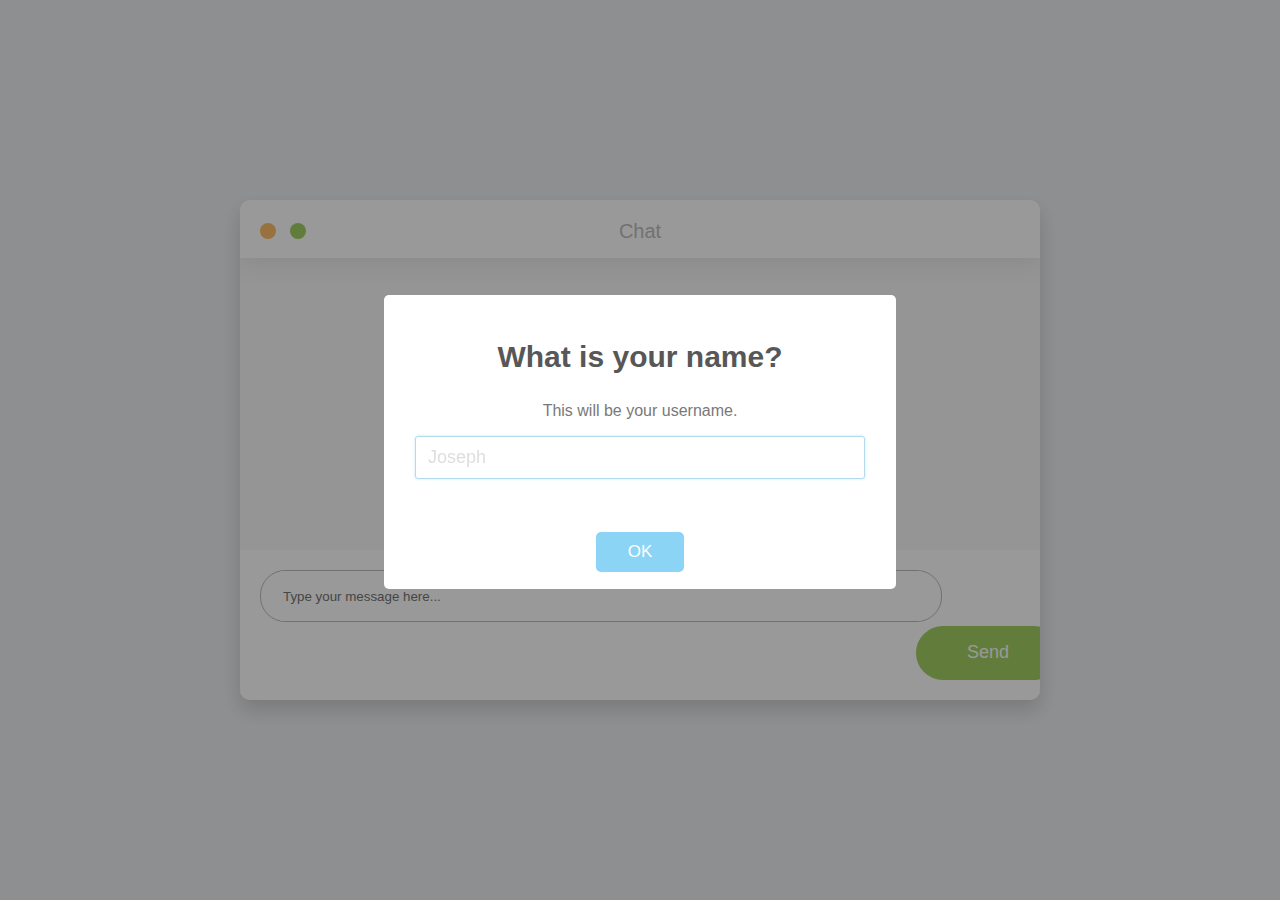
==== index.html @ 56954f87 "Moving chatform.html to index.html" ====
<!DOCTYPE html>
<html lang="en-US">

<head>
    <link href="https://maxcdn.bootstrapcdn.com/bootstrap/3.3.6/css/bootstrap.min.css" rel="stylesheet" integrity="sha384-1q8mTJOASx8j1Au+a5WDVnPi2lkFfwwEAa8hDDdjZlpLegxhjVME1fgjWPGmkzs7" crossorigin="anonymous">
    <link rel="stylesheet" type="text/css" href="styles/sweetalert.css">
    <link rel="stylesheet" type="text/css" href="styles/main.css">
</head>

<body>
    <div class="chat_window">
        <div class="top_menu">
            <div class="buttons">
                <div class="button minimize"></div>
                <div class="button maximize"></div>
            </div>
            <div class="title">Chat</div>
        </div>
        <ul class="messages"></ul>
        <div class="bottom_wrapper clearfix">
            <div class="message_input_wrapper">
                <input class="message_input" placeholder="Type your message here..." />
            </div>
            <div class="send_message">
                <div class="icon"></div>
                <div class="text">Send</div>
            </div>
        </div>
    </div>
    <!-- The HTML we clone to make new messages with content -->
    <div class="message_template">
        <li class="message">
            <div class="text_wrapper">
                <div class="text"></div>
            </div>
        </li>
    </div>
</body>

<script src="https://code.jquery.com/jquery-1.12.3.min.js"></script>
<script src="https://maxcdn.bootstrapcdn.com/bootstrap/3.3.6/js/bootstrap.min.js" integrity="sha384-0mSbJDEHialfmuBBQP6A4Qrprq5OVfW37PRR3j5ELqxss1yVqOtnepnHVP9aJ7xS" crossorigin="anonymous"></script>
<script src="scripts/sweetalert.min.js"></script>
<script src="scripts/main.js"></script>

</html>
---- styles/sweetalert.css ----
body.stop-scrolling {
  height: 100%;
  overflow: hidden; }

.sweet-overlay {
  background-color: black;
  /* IE8 */
  -ms-filter: "progid:DXImageTransform.Microsoft.Alpha(Opacity=40)";
  /* IE8 */
  background-color: rgba(0, 0, 0, 0.4);
  position: fixed;
  left: 0;
  right: 0;
  top: 0;
  bottom: 0;
  display: none;
  z-index: 10000; }

.sweet-alert {
  background-color: white;
  font-family: 'Open Sans', 'Helvetica Neue', Helvetica, Arial, sans-serif;
  width: 478px;
  padding: 17px;
  border-radius: 5px;
  text-align: center;
  position: fixed;
  left: 50%;
  top: 50%;
  margin-left: -256px;
  margin-top: -200px;
  overflow: hidden;
  display: none;
  z-index: 99999; }
  @media all and (max-width: 540px) {
    .sweet-alert {
      width: auto;
      margin-left: 0;
      margin-right: 0;
      left: 15px;
      right: 15px; } }
  .sweet-alert h2 {
    color: #575757;
    font-size: 30px;
    text-align: center;
    font-weight: 600;
    text-transform: none;
    position: relative;
    margin: 25px 0;
    padding: 0;
    line-height: 40px;
    display: block; }
  .sweet-alert p {
    color: #797979;
    font-size: 16px;
    text-align: center;
    font-weight: 300;
    position: relative;
    text-align: inherit;
    float: none;
    margin: 0;
    padding: 0;
    line-height: normal; }
  .sweet-alert fieldset {
    border: none;
    position: relative; }
  .sweet-alert .sa-error-container {
    background-color: #f1f1f1;
    margin-left: -17px;
    margin-right: -17px;
    overflow: hidden;
    padding: 0 10px;
    max-height: 0;
    webkit-transition: padding 0.15s, max-height 0.15s;
    transition: padding 0.15s, max-height 0.15s; }
    .sweet-alert .sa-error-container.show {
      padding: 10px 0;
      max-height: 100px;
      webkit-transition: padding 0.2s, max-height 0.2s;
      transition: padding 0.25s, max-height 0.25s; }
    .sweet-alert .sa-error-container .icon {
      display: inline-block;
      width: 24px;
      height: 24px;
      border-radius: 50%;
      background-color: #ea7d7d;
      color: white;
      line-height: 24px;
      text-align: center;
      margin-right: 3px; }
    .sweet-alert .sa-error-container p {
      display: inline-block; }
  .sweet-alert .sa-input-error {
    position: absolute;
    top: 29px;
    right: 26px;
    width: 20px;
    height: 20px;
    opacity: 0;
    -webkit-transform: scale(0.5);
    transform: scale(0.5);
    -webkit-transform-origin: 50% 50%;
    transform-origin: 50% 50%;
    -webkit-transition: all 0.1s;
    transition: all 0.1s; }
    .sweet-alert .sa-input-error::before, .sweet-alert .sa-input-error::after {
      content: "";
      width: 20px;
      height: 6px;
      background-color: #f06e57;
      border-radius: 3px;
      position: absolute;
      top: 50%;
      margin-top: -4px;
      left: 50%;
      margin-left: -9px; }
    .sweet-alert .sa-input-error::before {
      -webkit-transform: rotate(-45deg);
      transform: rotate(-45deg); }
    .sweet-alert .sa-input-error::after {
      -webkit-transform: rotate(45deg);
      transform: rotate(45deg); }
    .sweet-alert .sa-input-error.show {
      opacity: 1;
      -webkit-transform: scale(1);
      transform: scale(1); }
  .sweet-alert input {
    width: 100%;
    box-sizing: border-box;
    border-radius: 3px;
    border: 1px solid #d7d7d7;
    height: 43px;
    margin-top: 10px;
    margin-bottom: 17px;
    font-size: 18px;
    box-shadow: inset 0px 1px 1px rgba(0, 0, 0, 0.06);
    padding: 0 12px;
    display: none;
    -webkit-transition: all 0.3s;
    transition: all 0.3s; }
    .sweet-alert input:focus {
      outline: none;
      box-shadow: 0px 0px 3px #c4e6f5;
      border: 1px solid #b4dbed; }
      .sweet-alert input:focus::-moz-placeholder {
        transition: opacity 0.3s 0.03s ease;
        opacity: 0.5; }
      .sweet-alert input:focus:-ms-input-placeholder {
        transition: opacity 0.3s 0.03s ease;
        opacity: 0.5; }
      .sweet-alert input:focus::-webkit-input-placeholder {
        transition: opacity 0.3s 0.03s ease;
        opacity: 0.5; }
    .sweet-alert input::-moz-placeholder {
      color: #bdbdbd; }
    .sweet-alert input:-ms-input-placeholder {
      color: #bdbdbd; }
    .sweet-alert input::-webkit-input-placeholder {
      color: #bdbdbd; }
  .sweet-alert.show-input input {
    display: block; }
  .sweet-alert .sa-confirm-button-container {
    display: inline-block;
    position: relative; }
  .sweet-alert .la-ball-fall {
    position: absolute;
    left: 50%;
    top: 50%;
    margin-left: -27px;
    margin-top: 4px;
    opacity: 0;
    visibility: hidden; }
  .sweet-alert button {
    background-color: #8CD4F5;
    color: white;
    border: none;
    box-shadow: none;
    font-size: 17px;
    font-weight: 500;
    -webkit-border-radius: 4px;
    border-radius: 5px;
    padding: 10px 32px;
    margin: 26px 5px 0 5px;
    cursor: pointer; }
    .sweet-alert button:focus {
      outline: none;
      box-shadow: 0 0 2px rgba(128, 179, 235, 0.5), inset 0 0 0 1px rgba(0, 0, 0, 0.05); }
    .sweet-alert button:hover {
      background-color: #7ecff4; }
    .sweet-alert button:active {
      background-color: #5dc2f1; }
    .sweet-alert button.cancel {
      background-color: #C1C1C1; }
      .sweet-alert button.cancel:hover {
        background-color: #b9b9b9; }
      .sweet-alert button.cancel:active {
        background-color: #a8a8a8; }
      .sweet-alert button.cancel:focus {
        box-shadow: rgba(197, 205, 211, 0.8) 0px 0px 2px, rgba(0, 0, 0, 0.0470588) 0px 0px 0px 1px inset !important; }
    .sweet-alert button[disabled] {
      opacity: .6;
      cursor: default; }
    .sweet-alert button.confirm[disabled] {
      color: transparent; }
      .sweet-alert button.confirm[disabled] ~ .la-ball-fall {
        opacity: 1;
        visibility: visible;
        transition-delay: 0s; }
    .sweet-alert button::-moz-focus-inner {
      border: 0; }
  .sweet-alert[data-has-cancel-button=false] button {
    box-shadow: none !important; }
  .sweet-alert[data-has-confirm-button=false][data-has-cancel-button=false] {
    padding-bottom: 40px; }
  .sweet-alert .sa-icon {
    width: 80px;
    height: 80px;
    border: 4px solid gray;
    -webkit-border-radius: 40px;
    border-radius: 40px;
    border-radius: 50%;
    margin: 20px auto;
    padding: 0;
    position: relative;
    box-sizing: content-box; }
    .sweet-alert .sa-icon.sa-error {
      border-color: #F27474; }
      .sweet-alert .sa-icon.sa-error .sa-x-mark {
        position: relative;
        display: block; }
      .sweet-alert .sa-icon.sa-error .sa-line {
        position: absolute;
        height: 5px;
        width: 47px;
        background-color: #F27474;
        display: block;
        top: 37px;
        border-radius: 2px; }
        .sweet-alert .sa-icon.sa-error .sa-line.sa-left {
          -webkit-transform: rotate(45deg);
          transform: rotate(45deg);
          left: 17px; }
        .sweet-alert .sa-icon.sa-error .sa-line.sa-right {
          -webkit-transform: rotate(-45deg);
          transform: rotate(-45deg);
          right: 16px; }
    .sweet-alert .sa-icon.sa-warning {
      border-color: #F8BB86; }
      .sweet-alert .sa-icon.sa-warning .sa-body {
        position: absolute;
        width: 5px;
        height: 47px;
        left: 50%;
        top: 10px;
        -webkit-border-radius: 2px;
        border-radius: 2px;
        margin-left: -2px;
        background-color: #F8BB86; }
      .sweet-alert .sa-icon.sa-warning .sa-dot {
        position: absolute;
        width: 7px;
        height: 7px;
        -webkit-border-radius: 50%;
        border-radius: 50%;
        margin-left: -3px;
        left: 50%;
        bottom: 10px;
        background-color: #F8BB86; }
    .sweet-alert .sa-icon.sa-info {
      border-color: #C9DAE1; }
      .sweet-alert .sa-icon.sa-info::before {
        content: "";
        position: absolute;
        width: 5px;
        height: 29px;
        left: 50%;
        bottom: 17px;
        border-radius: 2px;
        margin-left: -2px;
        background-color: #C9DAE1; }
      .sweet-alert .sa-icon.sa-info::after {
        content: "";
        position: absolute;
        width: 7px;
        height: 7px;
        border-radius: 50%;
        margin-left: -3px;
        top: 19px;
        background-color: #C9DAE1; }
    .sweet-alert .sa-icon.sa-success {
      border-color: #A5DC86; }
      .sweet-alert .sa-icon.sa-success::before, .sweet-alert .sa-icon.sa-success::after {
        content: '';
        -webkit-border-radius: 40px;
        border-radius: 40px;
        border-radius: 50%;
        position: absolute;
        width: 60px;
        height: 120px;
        background: white;
        -webkit-transform: rotate(45deg);
        transform: rotate(45deg); }
      .sweet-alert .sa-icon.sa-success::before {
        -webkit-border-radius: 120px 0 0 120px;
        border-radius: 120px 0 0 120px;
        top: -7px;
        left: -33px;
        -webkit-transform: rotate(-45deg);
        transform: rotate(-45deg);
        -webkit-transform-origin: 60px 60px;
        transform-origin: 60px 60px; }
      .sweet-alert .sa-icon.sa-success::after {
        -webkit-border-radius: 0 120px 120px 0;
        border-radius: 0 120px 120px 0;
        top: -11px;
        left: 30px;
        -webkit-transform: rotate(-45deg);
        transform: rotate(-45deg);
        -webkit-transform-origin: 0px 60px;
        transform-origin: 0px 60px; }
      .sweet-alert .sa-icon.sa-success .sa-placeholder {
        width: 80px;
        height: 80px;
        border: 4px solid rgba(165, 220, 134, 0.2);
        -webkit-border-radius: 40px;
        border-radius: 40px;
        border-radius: 50%;
        box-sizing: content-box;
        position: absolute;
        left: -4px;
        top: -4px;
        z-index: 2; }
      .sweet-alert .sa-icon.sa-success .sa-fix {
        width: 5px;
        height: 90px;
        background-color: white;
        position: absolute;
        left: 28px;
        top: 8px;
        z-index: 1;
        -webkit-transform: rotate(-45deg);
        transform: rotate(-45deg); }
      .sweet-alert .sa-icon.sa-success .sa-line {
        height: 5px;
        background-color: #A5DC86;
        display: block;
        border-radius: 2px;
        position: absolute;
        z-index: 2; }
        .sweet-alert .sa-icon.sa-success .sa-line.sa-tip {
          width: 25px;
          left: 14px;
          top: 46px;
          -webkit-transform: rotate(45deg);
          transform: rotate(45deg); }
        .sweet-alert .sa-icon.sa-success .sa-line.sa-long {
          width: 47px;
          right: 8px;
          top: 38px;
          -webkit-transform: rotate(-45deg);
          transform: rotate(-45deg); }
    .sweet-alert .sa-icon.sa-custom {
      background-size: contain;
      border-radius: 0;
      border: none;
      background-position: center center;
      background-repeat: no-repeat; }

/*
 * Animations
 */
@-webkit-keyframes showSweetAlert {
  0% {
    transform: scale(0.7);
    -webkit-transform: scale(0.7); }
  45% {
    transform: scale(1.05);
    -webkit-transform: scale(1.05); }
  80% {
    transform: scale(0.95);
    -webkit-transform: scale(0.95); }
  100% {
    transform: scale(1);
    -webkit-transform: scale(1); } }

@keyframes showSweetAlert {
  0% {
    transform: scale(0.7);
    -webkit-transform: scale(0.7); }
  45% {
    transform: scale(1.05);
    -webkit-transform: scale(1.05); }
  80% {
    transform: scale(0.95);
    -webkit-transform: scale(0.95); }
  100% {
    transform: scale(1);
    -webkit-transform: scale(1); } }

@-webkit-keyframes hideSweetAlert {
  0% {
    transform: scale(1);
    -webkit-transform: scale(1); }
  100% {
    transform: scale(0.5);
    -webkit-transform: scale(0.5); } }

@keyframes hideSweetAlert {
  0% {
    transform: scale(1);
    -webkit-transform: scale(1); }
  100% {
    transform: scale(0.5);
    -webkit-transform: scale(0.5); } }

@-webkit-keyframes slideFromTop {
  0% {
    top: 0%; }
  100% {
    top: 50%; } }

@keyframes slideFromTop {
  0% {
    top: 0%; }
  100% {
    top: 50%; } }

@-webkit-keyframes slideToTop {
  0% {
    top: 50%; }
  100% {
    top: 0%; } }

@keyframes slideToTop {
  0% {
    top: 50%; }
  100% {
    top: 0%; } }

@-webkit-keyframes slideFromBottom {
  0% {
    top: 70%; }
  100% {
    top: 50%; } }

@keyframes slideFromBottom {
  0% {
    top: 70%; }
  100% {
    top: 50%; } }

@-webkit-keyframes slideToBottom {
  0% {
    top: 50%; }
  100% {
    top: 70%; } }

@keyframes slideToBottom {
  0% {
    top: 50%; }
  100% {
    top: 70%; } }

.showSweetAlert[data-animation=pop] {
  -webkit-animation: showSweetAlert 0.3s;
  animation: showSweetAlert 0.3s; }

.showSweetAlert[data-animation=none] {
  -webkit-animation: none;
  animation: none; }

.showSweetAlert[data-animation=slide-from-top] {
  -webkit-animation: slideFromTop 0.3s;
  animation: slideFromTop 0.3s; }

.showSweetAlert[data-animation=slide-from-bottom] {
  -webkit-animation: slideFromBottom 0.3s;
  animation: slideFromBottom 0.3s; }

.hideSweetAlert[data-animation=pop] {
  -webkit-animation: hideSweetAlert 0.2s;
  animation: hideSweetAlert 0.2s; }

.hideSweetAlert[data-animation=none] {
  -webkit-animation: none;
  animation: none; }

.hideSweetAlert[data-animation=slide-from-top] {
  -webkit-animation: slideToTop 0.4s;
  animation: slideToTop 0.4s; }

.hideSweetAlert[data-animation=slide-from-bottom] {
  -webkit-animation: slideToBottom 0.3s;
  animation: slideToBottom 0.3s; }

@-webkit-keyframes animateSuccessTip {
  0% {
    width: 0;
    left: 1px;
    top: 19px; }
  54% {
    width: 0;
    left: 1px;
    top: 19px; }
  70% {
    width: 50px;
    left: -8px;
    top: 37px; }
  84% {
    width: 17px;
    left: 21px;
    top: 48px; }
  100% {
    width: 25px;
    left: 14px;
    top: 45px; } }

@keyframes animateSuccessTip {
  0% {
    width: 0;
    left: 1px;
    top: 19px; }
  54% {
    width: 0;
    left: 1px;
    top: 19px; }
  70% {
    width: 50px;
    left: -8px;
    top: 37px; }
  84% {
    width: 17px;
    left: 21px;
    top: 48px; }
  100% {
    width: 25px;
    left: 14px;
    top: 45px; } }

@-webkit-keyframes animateSuccessLong {
  0% {
    width: 0;
    right: 46px;
    top: 54px; }
  65% {
    width: 0;
    right: 46px;
    top: 54px; }
  84% {
    width: 55px;
    right: 0px;
    top: 35px; }
  100% {
    width: 47px;
    right: 8px;
    top: 38px; } }

@keyframes animateSuccessLong {
  0% {
    width: 0;
    right: 46px;
    top: 54px; }
  65% {
    width: 0;
    right: 46px;
    top: 54px; }
  84% {
    width: 55px;
    right: 0px;
    top: 35px; }
  100% {
    width: 47px;
    right: 8px;
    top: 38px; } }

@-webkit-keyframes rotatePlaceholder {
  0% {
    transform: rotate(-45deg);
    -webkit-transform: rotate(-45deg); }
  5% {
    transform: rotate(-45deg);
    -webkit-transform: rotate(-45deg); }
  12% {
    transform: rotate(-405deg);
    -webkit-transform: rotate(-405deg); }
  100% {
    transform: rotate(-405deg);
    -webkit-transform: rotate(-405deg); } }

@keyframes rotatePlaceholder {
  0% {
    transform: rotate(-45deg);
    -webkit-transform: rotate(-45deg); }
  5% {
    transform: rotate(-45deg);
    -webkit-transform: rotate(-45deg); }
  12% {
    transform: rotate(-405deg);
    -webkit-transform: rotate(-405deg); }
  100% {
    transform: rotate(-405deg);
    -webkit-transform: rotate(-405deg); } }

.animateSuccessTip {
  -webkit-animation: animateSuccessTip 0.75s;
  animation: animateSuccessTip 0.75s; }

.animateSuccessLong {
  -webkit-animation: animateSuccessLong 0.75s;
  animation: animateSuccessLong 0.75s; }

.sa-icon.sa-success.animate::after {
  -webkit-animation: rotatePlaceholder 4.25s ease-in;
  animation: rotatePlaceholder 4.25s ease-in; }

@-webkit-keyframes animateErrorIcon {
  0% {
    transform: rotateX(100deg);
    -webkit-transform: rotateX(100deg);
    opacity: 0; }
  100% {
    transform: rotateX(0deg);
    -webkit-transform: rotateX(0deg);
    opacity: 1; } }

@keyframes animateErrorIcon {
  0% {
    transform: rotateX(100deg);
    -webkit-transform: rotateX(100deg);
    opacity: 0; }
  100% {
    transform: rotateX(0deg);
    -webkit-transform: rotateX(0deg);
    opacity: 1; } }

.animateErrorIcon {
  -webkit-animation: animateErrorIcon 0.5s;
  animation: animateErrorIcon 0.5s; }

@-webkit-keyframes animateXMark {
  0% {
    transform: scale(0.4);
    -webkit-transform: scale(0.4);
    margin-top: 26px;
    opacity: 0; }
  50% {
    transform: scale(0.4);
    -webkit-transform: scale(0.4);
    margin-top: 26px;
    opacity: 0; }
  80% {
    transform: scale(1.15);
    -webkit-transform: scale(1.15);
    margin-top: -6px; }
  100% {
    transform: scale(1);
    -webkit-transform: scale(1);
    margin-top: 0;
    opacity: 1; } }

@keyframes animateXMark {
  0% {
    transform: scale(0.4);
    -webkit-transform: scale(0.4);
    margin-top: 26px;
    opacity: 0; }
  50% {
    transform: scale(0.4);
    -webkit-transform: scale(0.4);
    margin-top: 26px;
    opacity: 0; }
  80% {
    transform: scale(1.15);
    -webkit-transform: scale(1.15);
    margin-top: -6px; }
  100% {
    transform: scale(1);
    -webkit-transform: scale(1);
    margin-top: 0;
    opacity: 1; } }

.animateXMark {
  -webkit-animation: animateXMark 0.5s;
  animation: animateXMark 0.5s; }

@-webkit-keyframes pulseWarning {
  0% {
    border-color: #F8D486; }
  100% {
    border-color: #F8BB86; } }

@keyframes pulseWarning {
  0% {
    border-color: #F8D486; }
  100% {
    border-color: #F8BB86; } }

.pulseWarning {
  -webkit-animation: pulseWarning 0.75s infinite alternate;
  animation: pulseWarning 0.75s infinite alternate; }

@-webkit-keyframes pulseWarningIns {
  0% {
    background-color: #F8D486; }
  100% {
    background-color: #F8BB86; } }

@keyframes pulseWarningIns {
  0% {
    background-color: #F8D486; }
  100% {
    background-color: #F8BB86; } }

.pulseWarningIns {
  -webkit-animation: pulseWarningIns 0.75s infinite alternate;
  animation: pulseWarningIns 0.75s infinite alternate; }

@-webkit-keyframes rotate-loading {
  0% {
    transform: rotate(0deg); }
  100% {
    transform: rotate(360deg); } }

@keyframes rotate-loading {
  0% {
    transform: rotate(0deg); }
  100% {
    transform: rotate(360deg); } }

/* Internet Explorer 9 has some special quirks that are fixed here */
/* The icons are not animated. */
/* This file is automatically merged into sweet-alert.min.js through Gulp */
/* Error icon */
.sweet-alert .sa-icon.sa-error .sa-line.sa-left {
  -ms-transform: rotate(45deg) \9; }

.sweet-alert .sa-icon.sa-error .sa-line.sa-right {
  -ms-transform: rotate(-45deg) \9; }

/* Success icon */
.sweet-alert .sa-icon.sa-success {
  border-color: transparent\9; }

.sweet-alert .sa-icon.sa-success .sa-line.sa-tip {
  -ms-transform: rotate(45deg) \9; }

.sweet-alert .sa-icon.sa-success .sa-line.sa-long {
  -ms-transform: rotate(-45deg) \9; }

/*!
 * Load Awesome v1.1.0 (http://github.danielcardoso.net/load-awesome/)
 * Copyright 2015 Daniel Cardoso <@DanielCardoso>
 * Licensed under MIT
 */
.la-ball-fall,
.la-ball-fall > div {
  position: relative;
  -webkit-box-sizing: border-box;
  -moz-box-sizing: border-box;
  box-sizing: border-box; }

.la-ball-fall {
  display: block;
  font-size: 0;
  color: #fff; }

.la-ball-fall.la-dark {
  color: #333; }

.la-ball-fall > div {
  display: inline-block;
  float: none;
  background-color: currentColor;
  border: 0 solid currentColor; }

.la-ball-fall {
  width: 54px;
  height: 18px; }

.la-ball-fall > div {
  width: 10px;
  height: 10px;
  margin: 4px;
  border-radius: 100%;
  opacity: 0;
  -webkit-animation: ball-fall 1s ease-in-out infinite;
  -moz-animation: ball-fall 1s ease-in-out infinite;
  -o-animation: ball-fall 1s ease-in-out infinite;
  animation: ball-fall 1s ease-in-out infinite; }

.la-ball-fall > div:nth-child(1) {
  -webkit-animation-delay: -200ms;
  -moz-animation-delay: -200ms;
  -o-animation-delay: -200ms;
  animation-delay: -200ms; }

.la-ball-fall > div:nth-child(2) {
  -webkit-animation-delay: -100ms;
  -moz-animation-delay: -100ms;
  -o-animation-delay: -100ms;
  animation-delay: -100ms; }

.la-ball-fall > div:nth-child(3) {
  -webkit-animation-delay: 0ms;
  -moz-animation-delay: 0ms;
  -o-animation-delay: 0ms;
  animation-delay: 0ms; }

.la-ball-fall.la-sm {
  width: 26px;
  height: 8px; }

.la-ball-fall.la-sm > div {
  width: 4px;
  height: 4px;
  margin: 2px; }

.la-ball-fall.la-2x {
  width: 108px;
  height: 36px; }

.la-ball-fall.la-2x > div {
  width: 20px;
  height: 20px;
  margin: 8px; }

.la-ball-fall.la-3x {
  width: 162px;
  height: 54px; }

.la-ball-fall.la-3x > div {
  width: 30px;
  height: 30px;
  margin: 12px; }

/*
 * Animation
 */
@-webkit-keyframes ball-fall {
  0% {
    opacity: 0;
    -webkit-transform: translateY(-145%);
    transform: translateY(-145%); }
  10% {
    opacity: .5; }
  20% {
    opacity: 1;
    -webkit-transform: translateY(0);
    transform: translateY(0); }
  80% {
    opacity: 1;
    -webkit-transform: translateY(0);
    transform: translateY(0); }
  90% {
    opacity: .5; }
  100% {
    opacity: 0;
    -webkit-transform: translateY(145%);
    transform: translateY(145%); } }

@-moz-keyframes ball-fall {
  0% {
    opacity: 0;
    -moz-transform: translateY(-145%);
    transform: translateY(-145%); }
  10% {
    opacity: .5; }
  20% {
    opacity: 1;
    -moz-transform: translateY(0);
    transform: translateY(0); }
  80% {
    opacity: 1;
    -moz-transform: translateY(0);
    transform: translateY(0); }
  90% {
    opacity: .5; }
  100% {
    opacity: 0;
    -moz-transform: translateY(145%);
    transform: translateY(145%); } }

@-o-keyframes ball-fall {
  0% {
    opacity: 0;
    -o-transform: translateY(-145%);
    transform: translateY(-145%); }
  10% {
    opacity: .5; }
  20% {
    opacity: 1;
    -o-transform: translateY(0);
    transform: translateY(0); }
  80% {
    opacity: 1;
    -o-transform: translateY(0);
    transform: translateY(0); }
  90% {
    opacity: .5; }
  100% {
    opacity: 0;
    -o-transform: translateY(145%);
    transform: translateY(145%); } }

@keyframes ball-fall {
  0% {
    opacity: 0;
    -webkit-transform: translateY(-145%);
    -moz-transform: translateY(-145%);
    -o-transform: translateY(-145%);
    transform: translateY(-145%); }
  10% {
    opacity: .5; }
  20% {
    opacity: 1;
    -webkit-transform: translateY(0);
    -moz-transform: translateY(0);
    -o-transform: translateY(0);
    transform: translateY(0); }
  80% {
    opacity: 1;
    -webkit-transform: translateY(0);
    -moz-transform: translateY(0);
    -o-transform: translateY(0);
    transform: translateY(0); }
  90% {
    opacity: .5; }
  100% {
    opacity: 0;
    -webkit-transform: translateY(145%);
    -moz-transform: translateY(145%);
    -o-transform: translateY(145%);
    transform: translateY(145%); } }
---- styles/main.css ----
body {
    background-color: #edeff2;
    font-family     : "Calibri", "Roboto", sans-serif;
}

.chat_window {
    position        : absolute;
    width           : calc(100% - 20px);
    max-width       : 800px;
    height          : 500px;
    border-radius   : 10px;
    background-color: #fff;
    left            : 50%;
    top             : 50%;
    transform       : translateX(-50%) translateY(-50%);
    box-shadow      : 0 10px 20px rgba(0, 0, 0, 0.15);
    background-color: #f8f8f8;
    overflow        : hidden;
}

.top_menu {
    background-color: #fff;
    width           : 100%;
    padding         : 20px 0 15px;
    box-shadow      : 0 1px 30px rgba(0, 0, 0, 0.1);
}

.top_menu .buttons {
    margin  : 3px 0 0 20px;
    position: absolute;
}

.top_menu .buttons .button {
    width        : 16px;
    height       : 16px;
    border-radius: 50%;
    display      : inline-block;
    margin-right : 10px;
    position     : relative;
}

.top_menu .buttons .button.minimize {
    background-color: #fdbf68;
}

.top_menu .buttons .button.maximize {
    background-color: #a3d063;
}

.top_menu .title {
    text-align: center;
    color     : #bcbdc0;
    font-size : 20px;
}

.messages {
    position  : relative;
    list-style: none;
    padding   : 20px 10px 0;
    margin    : 0;
    height    : 347px;
    overflow  : scroll;
}

.messages .message {
    clear        : both;
    overflow     : hidden;
    margin-bottom: 20px;
    opacity      : 0;
}

.messages .message.left .avatar {
    background-color: #f5886e;
    float           : left;
}

.messages .message.left .text_wrapper {
    background-color: #ffe6cb;
    margin-left     : 20px;
}

.messages .message.left .text_wrapper::after,
.messages .message.left .text_wrapper::before {
    right             : 100%;
    border-right-color: #ffe6cb;
}

.messages .message.left .text {
    color: #c48843;
}

.messages .message.right .avatar {
    background-color: #fdbf68;
    float           : right;
}

.messages .message.right .text_wrapper {
    background-color: #c7eafc;
    margin-right    : 20px;
    float           : right;
}

.messages .message.right .text_wrapper::after,
.messages .message.right .text_wrapper::before {
    left             : 100%;
    border-left-color: #c7eafc;
}

.messages .message.right .text {
    color     : #45829b;
    text-align: right;
}

.messages .message.appeared {
    opacity: 1;
}

.messages .message .avatar {
    width        : 60px;
    height       : 60px;
    border-radius: 50%;
    display      : inline-block;
}

.messages .message .text_wrapper {
    display      : inline-block;
    padding      : 20px;
    border-radius: 6px;
    width        : calc(100% - 85px);
    min-width    : 100px;
    position     : relative;
}

.messages .message .text_wrapper::after,
.messages .message .text_wrapper:before {
    top           : 18px;
    border        : solid transparent;
    content       : " ";
    height        : 0;
    width         : 0;
    position      : absolute;
    pointer-events: none;
}

.messages .message .text_wrapper::after {
    border-width: 13px;
    margin-top  : 0;
}

.messages .message .text_wrapper::before {
    border-width: 15px;
    margin-top  : -2px;
}

.messages .message .text_wrapper .text {
    font-size  : 18px;
    font-weight: 300;
}

.bottom_wrapper {
    position        : relative;
    width           : 100%;
    background-color: #fff;
    padding         : 20px;
    position        : absolute;
    bottom          : 0;
}

.bottom_wrapper .message_input_wrapper {
    display      : inline-block;
    height       : 50px;
    border-radius: 25px;
    border       : 1px solid #bcbdc0;
    width        : calc(100% - 160px);
    position     : relative;
    padding      : 0 20px;
}

.bottom_wrapper .message_input_wrapper .message_input {
    border       : none;
    height       : 100%;
    box-sizing   : border-box;
    width        : calc(100% - 40px);
    position     : absolute;
    outline-width: 0;
    color        : gray;
}

.bottom_wrapper .send_message {
    width           : 140px;
    height          : 50px;
    display         : inline-block;
    border-radius   : 50px;
    background-color: #a3d063;
    border          : 2px solid #a3d063;
    color           : #fff;
    cursor          : pointer;
    text-align      : center;
    float           : right;
}

.bottom_wrapper .send_message:hover {
    color           : #a3d063;
    background-color: #fff;
}

.bottom_wrapper .send_message .text {
    font-size  : 18px;
    font-weight: 300;
    display    : inline-block;
    line-height: 48px;
}

.message_template {
    display: none;
}
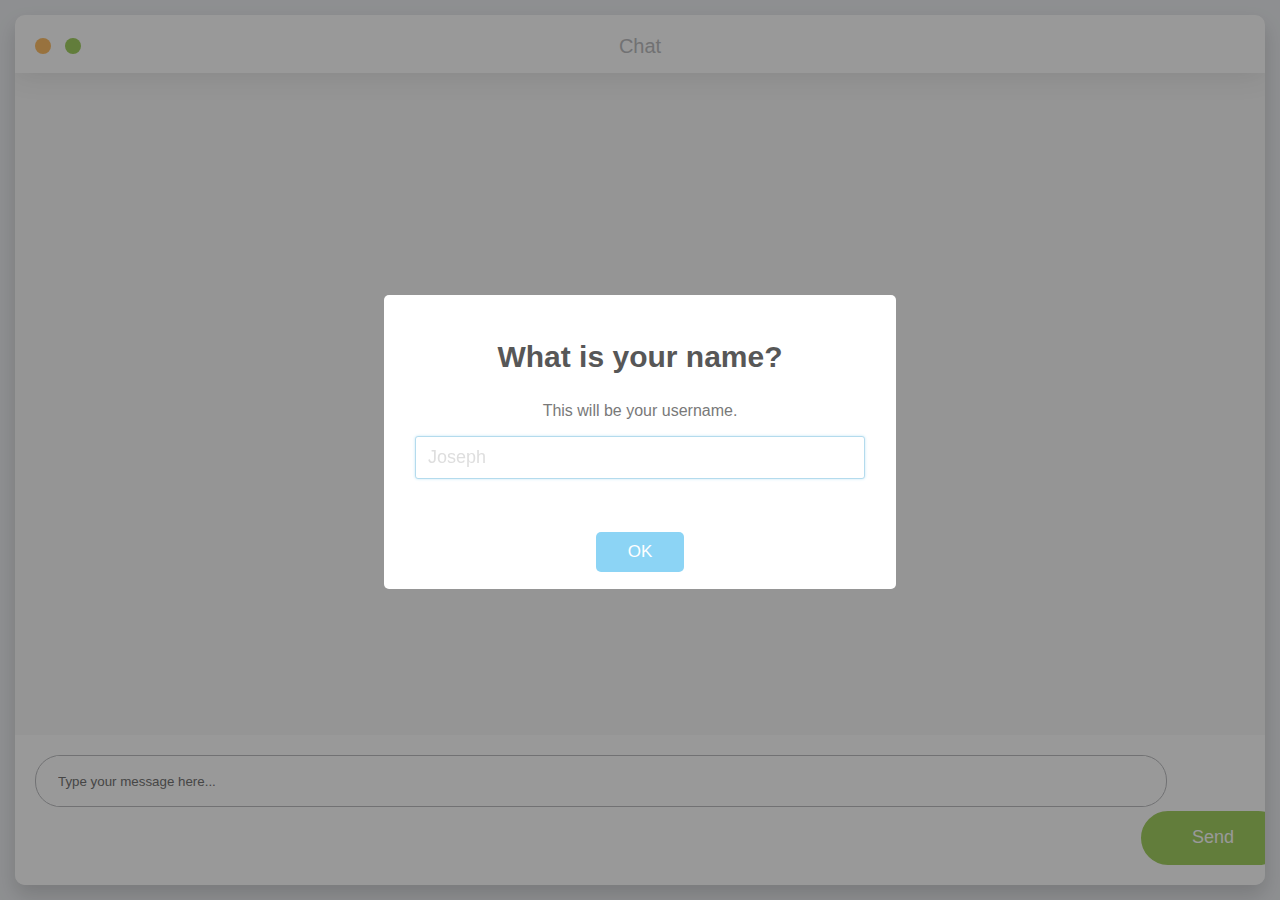
==== commit 1b46ce97: "Trying to make things work on mobile" ====
--- a/index.html
+++ b/index.html
@@ -2,6 +2,8 @@
 <html lang="en-US">
 
 <head>
+    <title>Chat</title>
+    <meta name="viewport" content="width=device-width, initial-scale=1">
     <link href="https://maxcdn.bootstrapcdn.com/bootstrap/3.3.6/css/bootstrap.min.css" rel="stylesheet" integrity="sha384-1q8mTJOASx8j1Au+a5WDVnPi2lkFfwwEAa8hDDdjZlpLegxhjVME1fgjWPGmkzs7" crossorigin="anonymous">
     <link rel="stylesheet" type="text/css" href="styles/sweetalert.css">
     <link rel="stylesheet" type="text/css" href="styles/main.css">
--- a/styles/main.css
+++ b/styles/main.css
@@ -5,9 +5,8 @@
 
 .chat_window {
     position        : absolute;
-    width           : calc(100% - 20px);
-    max-width       : 800px;
-    height          : 500px;
+    width           : calc(100% - 30px);
+    height          : calc(100% - 30px);
     border-radius   : 10px;
     background-color: #fff;
     left            : 50%;
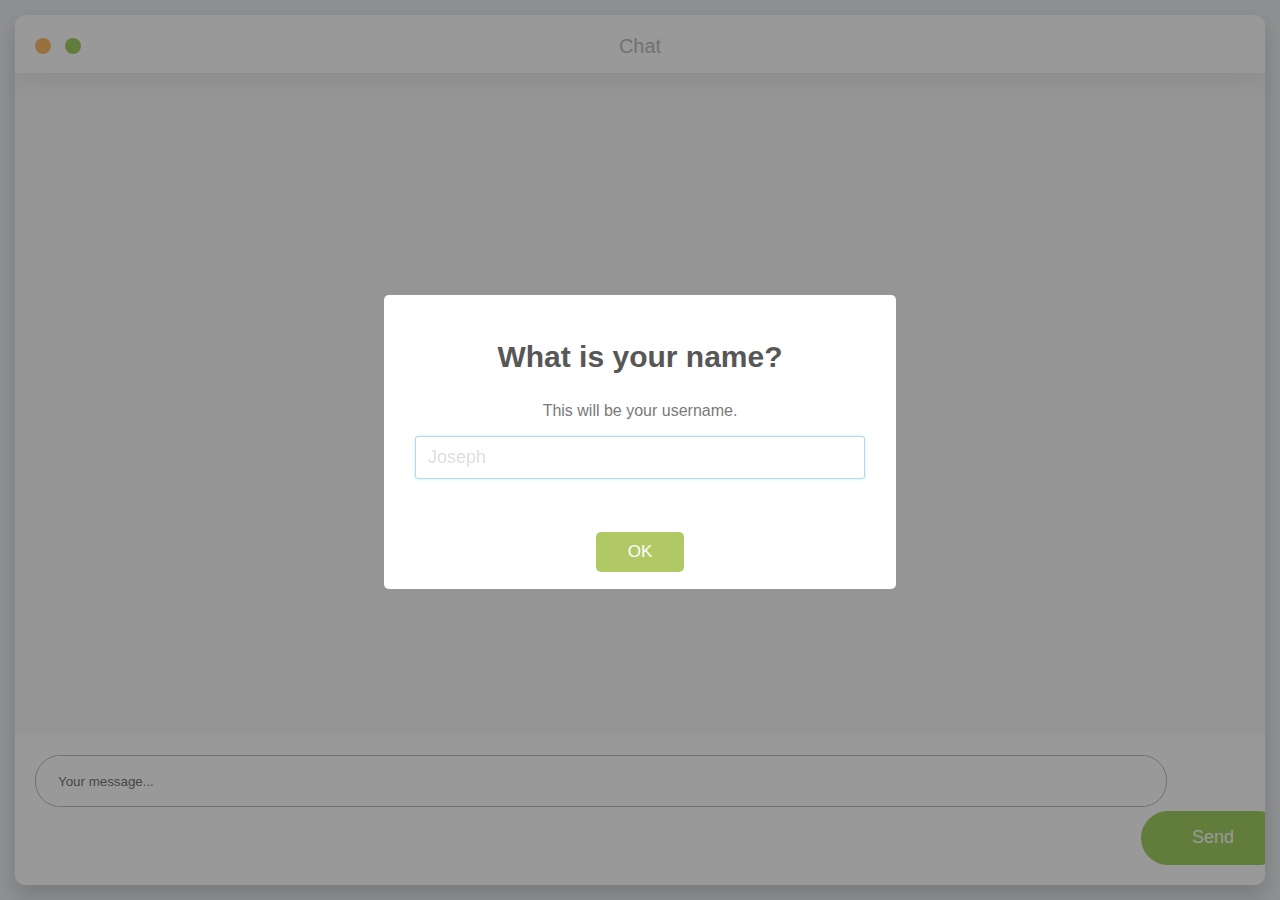
==== commit 5d100c2e: "Removing log messages and making placeholder text shorter" ====
--- a/index.html
+++ b/index.html
@@ -3,7 +3,7 @@
 
 <head>
     <title>Chat</title>
-    <meta name="viewport" content="width=device-width, initial-scale=1">
+    <meta name="viewport" content="width=device-width, initial-scale=1, user-scalable=no">
     <link href="https://maxcdn.bootstrapcdn.com/bootstrap/3.3.6/css/bootstrap.min.css" rel="stylesheet" integrity="sha384-1q8mTJOASx8j1Au+a5WDVnPi2lkFfwwEAa8hDDdjZlpLegxhjVME1fgjWPGmkzs7" crossorigin="anonymous">
     <link rel="stylesheet" type="text/css" href="styles/sweetalert.css">
     <link rel="stylesheet" type="text/css" href="styles/main.css">
@@ -21,7 +21,7 @@
         <ul class="messages"></ul>
         <div class="bottom_wrapper clearfix">
             <div class="message_input_wrapper">
-                <input class="message_input" placeholder="Type your message here..." />
+                <input class="message_input" placeholder="Your message..." />
             </div>
             <div class="send_message">
                 <div class="icon"></div>
--- a/styles/main.css
+++ b/styles/main.css
@@ -57,7 +57,7 @@
     list-style: none;
     padding   : 20px 10px 0;
     margin    : 0;
-    height    : 347px;
+    height    : calc(100% - 160px);
     overflow  : scroll;
 }
 
@@ -65,12 +65,10 @@
     clear        : both;
     overflow     : hidden;
     margin-bottom: 20px;
-    opacity      : 0;
 }
 
 .messages .message.left .avatar {
-    background-color: #f5886e;
-    float           : left;
+    float: left;
 }
 
 .messages .message.left .text_wrapper {
@@ -89,8 +87,7 @@
 }
 
 .messages .message.right .avatar {
-    background-color: #fdbf68;
-    float           : right;
+    float: right;
 }
 
 .messages .message.right .text_wrapper {
@@ -110,15 +107,10 @@
     text-align: right;
 }
 
-.messages .message.appeared {
-    opacity: 1;
-}
-
 .messages .message .avatar {
-    width        : 60px;
-    height       : 60px;
-    border-radius: 50%;
-    display      : inline-block;
+    width  : 60px;
+    height : 60px;
+    display: inline-block;
 }
 
 .messages .message .text_wrapper {
@@ -199,8 +191,8 @@
 }
 
 .bottom_wrapper .send_message:hover {
-    color           : #a3d063;
-    background-color: #fff;
+    background-color: #b0bb64;
+    border          : 2px solid #b0bb64;
 }
 
 .bottom_wrapper .send_message .text {
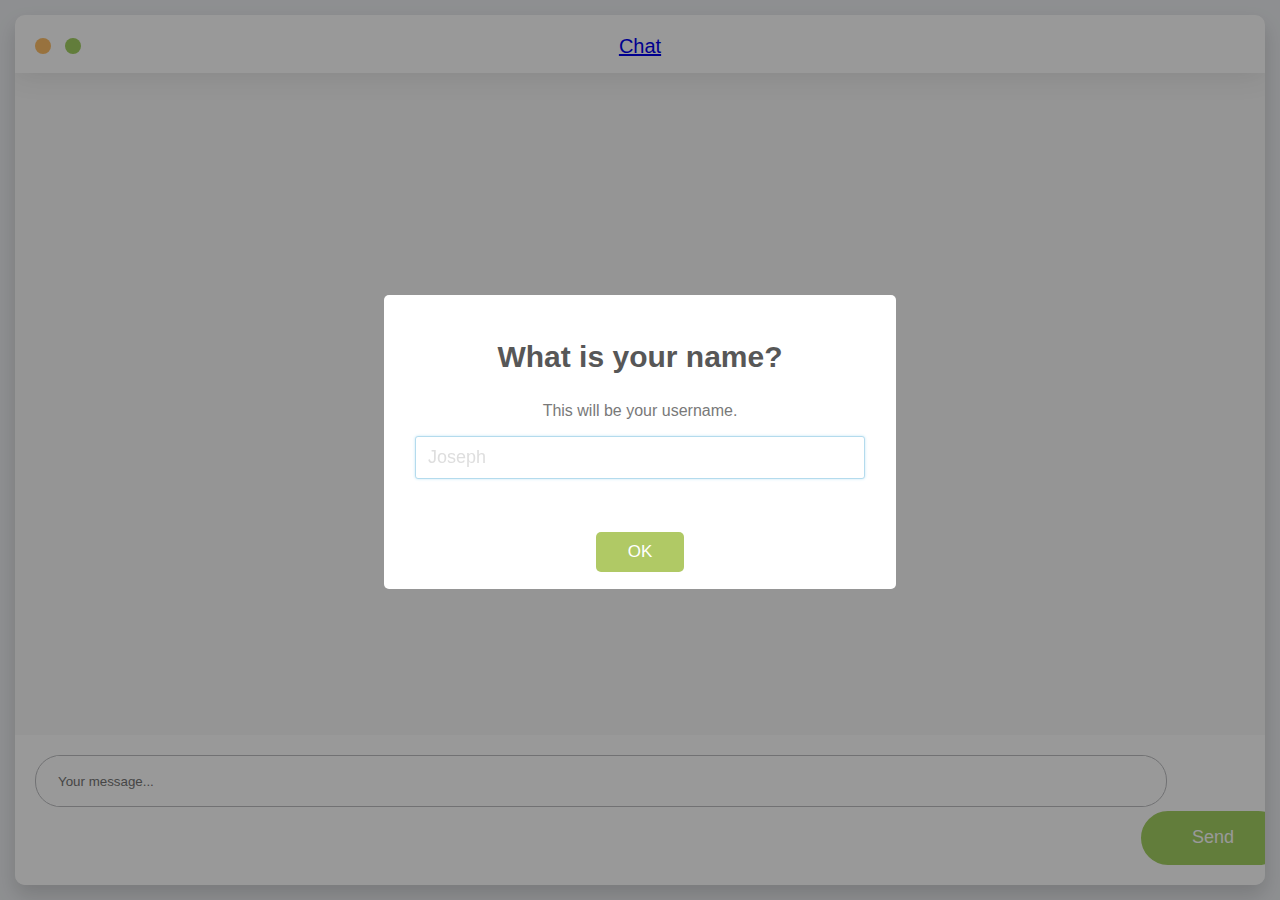
==== commit 84793f4a: "Update index.html" ====
--- a/index.html
+++ b/index.html
@@ -16,7 +16,7 @@
                 <div class="button minimize"></div>
                 <div class="button maximize"></div>
             </div>
-            <div class="title">Chat</div>
+            <div class="title"><a href="http://woodsman.jessemillar.com:9020/gifs/">Chat</a></div>
         </div>
         <ul class="messages"></ul>
         <div class="bottom_wrapper clearfix">
@@ -44,4 +44,4 @@
 <script src="scripts/sweetalert.min.js"></script>
 <script src="scripts/main.js"></script>
 
-</html>+</html>
--- a/styles/main.css
+++ b/styles/main.css
@@ -1,6 +1,6 @@
 body {
     background-color: #edeff2;
-    font-family     : "Calibri", "Roboto", sans-serif;
+    font-family     : 'Open Sans', 'Helvetica Neue', Helvetica, Arial, sans-serif;
 }
 
 .chat_window {
@@ -149,12 +149,11 @@
 }
 
 .bottom_wrapper {
-    position        : relative;
+    position        : absolute;
+    bottom          : 0;
     width           : 100%;
     background-color: #fff;
     padding         : 20px;
-    position        : absolute;
-    bottom          : 0;
 }
 
 .bottom_wrapper .message_input_wrapper {
